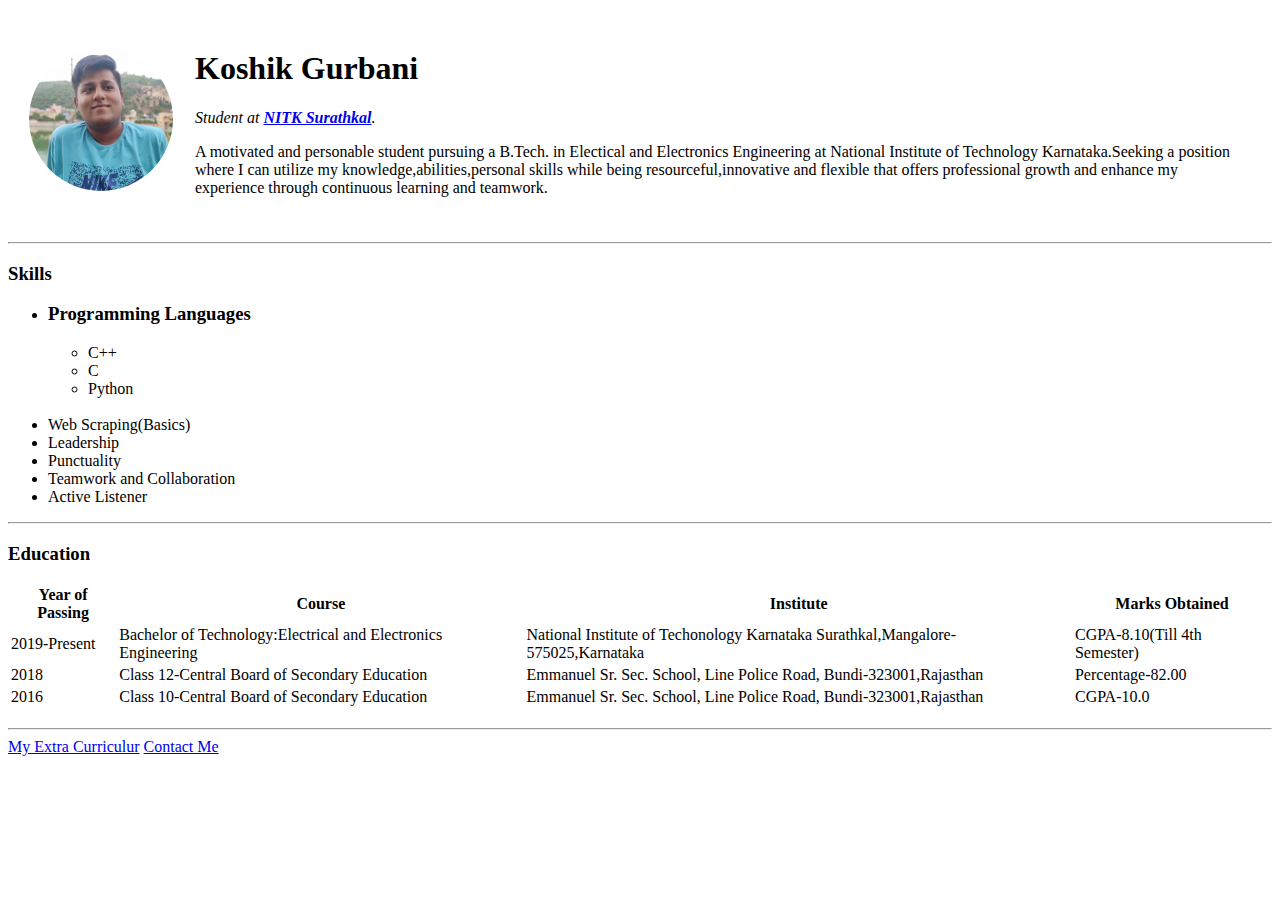
==== index.html @ 6e890478 "Add initial cv website files" ====
<!DOCTYPE html>
<html lang="en" dir="ltr">

<head>
  <meta charset="utf-8">
  <title>Koshik's Personal Site</title>
</head>

<body>
  <table cellspacing="20">
    <tr>
      <td><img src="images/koshik.png" alt="Koshik's profile picture"></td>
      <td><h1>Koshik Gurbani</h1>
      <p><em>Student at <strong><a href="https://www.nitk.ac.in/">NITK Surathkal</a></strong>.</em></p>
      <p>A motivated and personable student pursuing a B.Tech. in Electical and Electronics Engineering at National Institute of Technology Karnataka.Seeking a position where I can utilize my knowledge,abilities,personal skills while being
        resourceful,innovative and flexible that offers professional growth and enhance my experience through continuous learning and teamwork.</p></td>
    </tr>
  </table>
  <hr>
  <h3>Skills</h3>
  <ul>
    <li>
      <h3>Programming Languages</h3>
      <ul>
        <li>C++</li>
        <li>C</li>
        <li>Python</li>
      </ul>
    </li>
    <br>
    <li>Web Scraping(Basics)</li>
    <li>Leadership</li>
    <li>Punctuality</li>
    <li>Teamwork and Collaboration</li>
    <li>Active Listener</li>
  </ul>
  <hr>
  <h3>Education</h3>
  <p> </p>
  <table>
    <thead>
      <tr>
        <th>Year of Passing</th>
        <th>Course </th>
        <th>Institute</th>
        <th>Marks Obtained</th>
      </tr>
    </thead>
    <tbody>
      <tr>
        <td>2019-Present</td>
        <td>Bachelor of Technology:Electrical and Electronics Engineering</td>
        <td>National Institute of Techonology Karnataka Surathkal,Mangalore-575025,Karnataka</td>
        <td>CGPA-8.10(Till 4th Semester)</td>
      </tr>
      <tr>
        <td>2018</td>
        <td>Class 12-Central Board of Secondary Education</td>
        <td>Emmanuel Sr. Sec. School, Line Police Road, Bundi-323001,Rajasthan</td>
        <td>Percentage-82.00</td>
      </tr>
      <tr>
        <td>2016</td>
        <td>Class 10-Central Board of Secondary Education</td>
        <td>Emmanuel Sr. Sec. School, Line Police Road, Bundi-323001,Rajasthan</td>
        <td>CGPA-10.0</td>
      </tr>
    </tbody>
  </table>
  <h3></h3>
  <hr>
  <a href="Extra Curriculur.html">My Extra Curriculur</a>
  <a href="contact-me.html">Contact Me</a>
</body>

</html>
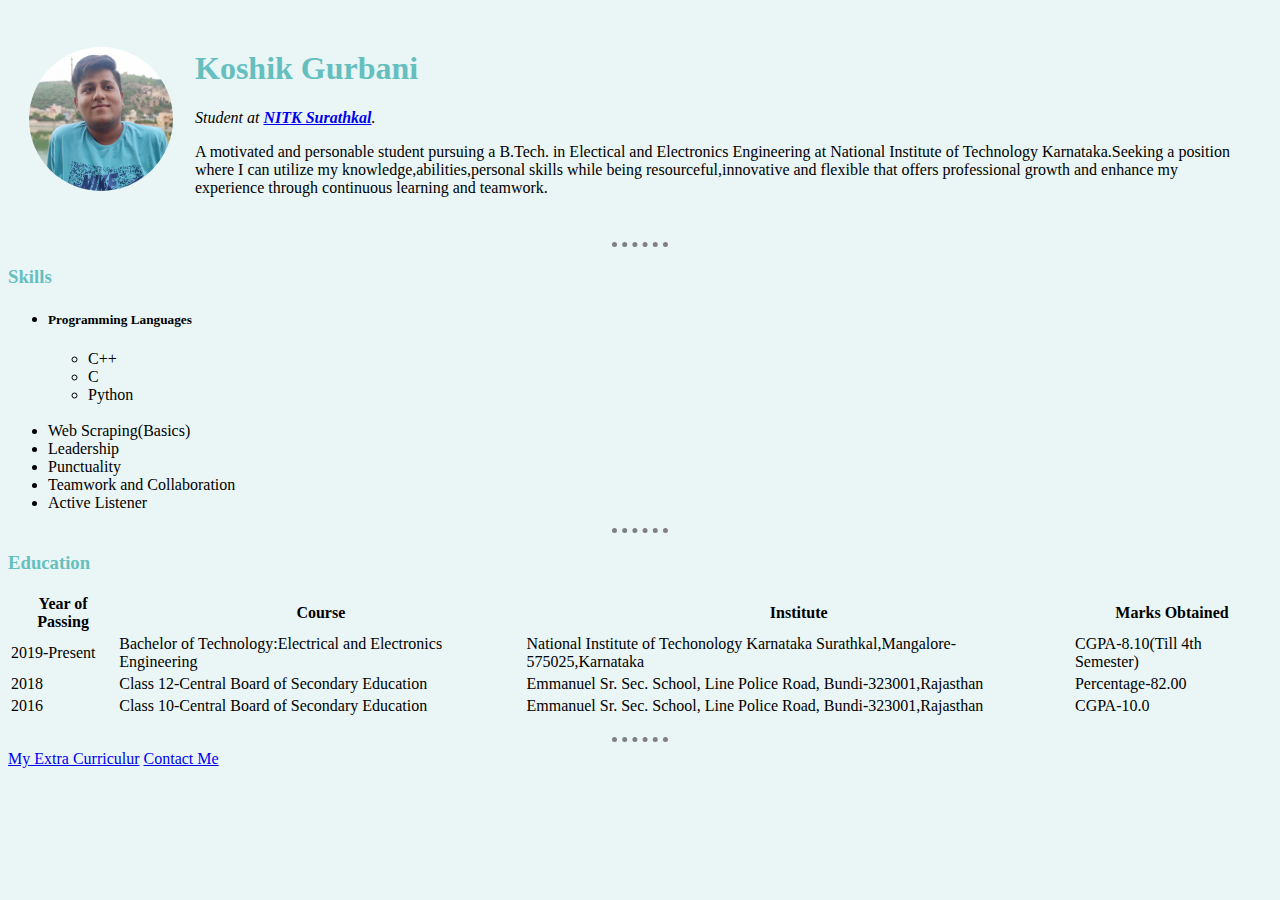
==== commit c25e8256: "Add files via upload" ====
--- a/index.html
+++ b/index.html
@@ -4,6 +4,7 @@
 <head>
   <meta charset="utf-8">
   <title>Koshik's Personal Site</title>
+  <link rel="stylesheet" href="css/styles.css">
 </head>
 
 <body>
@@ -20,7 +21,7 @@
   <h3>Skills</h3>
   <ul>
     <li>
-      <h3>Programming Languages</h3>
+      <h5>Programming Languages</h5>
       <ul>
         <li>C++</li>
         <li>C</li>
--- a/css/styles.css
+++ b/css/styles.css
@@ -0,0 +1,16 @@
+body{
+  background-color: #EAF6F6;
+}
+h1{
+  color: #66BFBF;
+}
+h3{
+  color: #66BFBF;
+}
+hr{
+  border-style: none;
+  border-top-style: dotted;
+  border-color: grey;
+  border-width: 5px;
+  width: 4.5%;
+}
